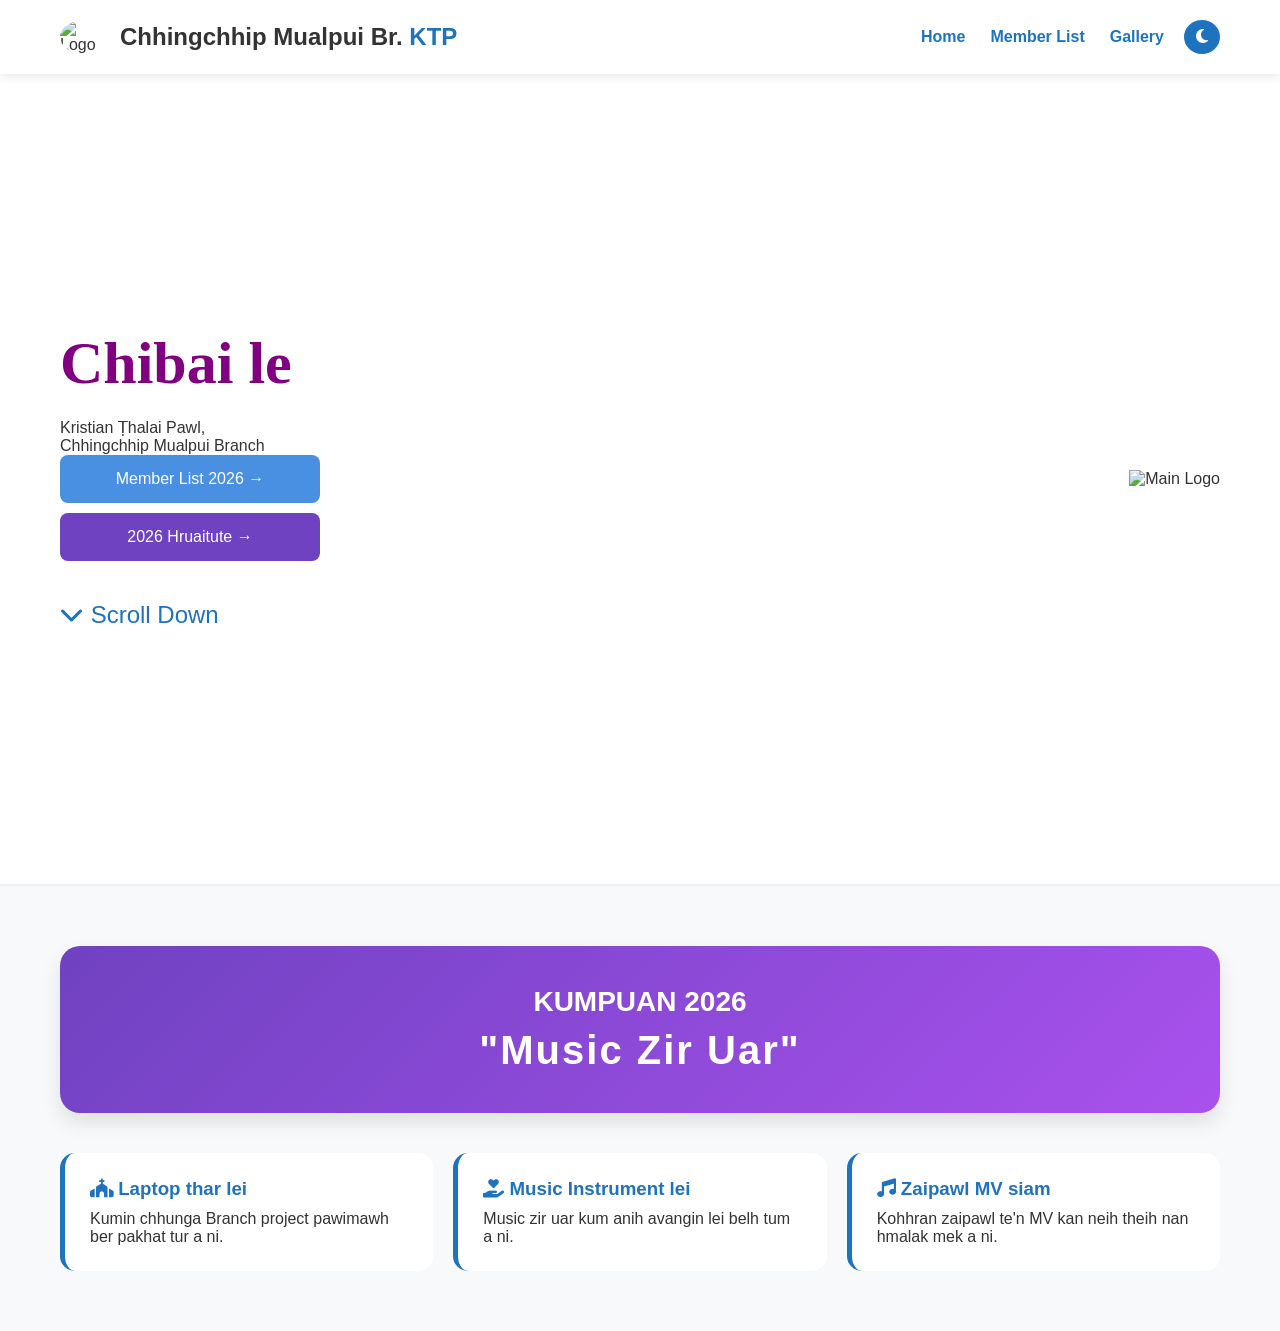
==== index.html @ 16b198ef "Update index.html" ====
<!DOCTYPE html>
<html lang="en">
<head>
    <meta charset="UTF-8">
    <meta name="viewport" content="width=device-width, initial-scale=1.0">
    <title>Chhingchhip Mualpui Br. KTP</title>
    <link rel="stylesheet" href="https://cdnjs.cloudflare.com/ajax/libs/font-awesome/6.5.0/css/all.min.css">
    <link rel="stylesheet" href="style.css">
</head>
<body data-theme="light">

<header>
    <div class="logo">
        <img src="https://i.pinimg.com/736x/c4/63/80/c46380515200eca4015ba39e78eebfa6.jpg" alt="Logo">
        <h2>Chhingchhip Mualpui Br. <span>KTP</span></h2>
    </div>
    <nav>
        <ul id="navLinks">
          
            <li><a onclick="showSection('home')">Home</a></li>
            <li><a onclick="showSection('member-page')">Member List</a></li>
            <li><a onclick="showSection('gallery-page')">Gallery</a></li>
        </ul>
        <button class="theme-toggle" onclick="toggleTheme()"><i id="themeIcon" class="fas fa-moon"></i></button>
    </nav>
</header>

<div id="home" class="section">
    <section class="hero">
        <div class="left-content">
            <h1 class="chibai">Chibai le</h1>
            <p>Kristian Ṭhalai Pawl,<br>Chhingchhip Mualpui Branch </p>
            <button class="btn" onclick="showSection('member-page')">Member List 2026 →</button>
            <button class="btn" style="background: #6f42c1;" onclick="showHruaitute()">2026 Hruaitute →</button>
            <div class="scroll-down"><i class="fas fa-chevron-down"></i> Scroll Down</div>
        </div>
        <div class="right-content">
            <img src="https://i.pinimg.com/736x/c4/63/80/c46380515200eca4015ba39e78eebfa6.jpg" alt="Main Logo" style="width: 350px;">
        </div>
    </section>

    <section class="extra-content">
        <div class="kumpuan-box">
            <h2 style="font-size: 28px; margin-bottom: 10px;">KUMPUAN 2026</h2>
            <h1 style="font-size: 40px; letter-spacing: 2px;">"Music Zir Uar"</h1>
        </div>
        <div class="project-grid">
            <div class="project-card"><h3><i class="fas fa-church"></i> Laptop thar lei</h3><p>Kumin chhunga Branch project pawimawh ber pakhat tur a ni.</p></div>
            <div class="project-card"><h3><i class="fas fa-hand-holding-heart"></i> Music Instrument lei</h3><p>Music zir uar kum anih avangin lei belh tum a ni.</p></div>
            <div class="project-card"><h3><i class="fas fa-music"></i> Zaipawl MV siam</h3><p>Kohhran zaipawl te'n MV kan neih theih nan hmalak mek a ni.</p></div>
        </div>
    </section>
</div>

<section id="member-page" class="container section hidden">
    <h2>Member List 2026</h2>
    <div class="progress-box">
        <div id="progressBar" class="progress-bar"></div>
        <div class="progress-text">Progression: <span id="memberCount">0</span> / 100 Members</div>
    </div>
    <div class="input-group">
        <input type="text" id="nameInput" placeholder="Member hming ziak rawh...">
        <select id="sectionInput">
            <option value="Mualpui Kawn">Mualpui kawn</option>
            <option value="Hmarveng">Hmarveng</option>
            <option value="Biak in Veng">Biak In Veng</option>
            <option value="Bangla">Bangla</option> 
        </select>
        <button class="add-btn" onclick="addMember()">Add Member</button>
    </div>
    <table>
        <thead>
            <tr><th>No.</th><th>Hming</th><th>Section</th><th>Action</th></tr>
        </thead>
        <tbody id="memberListTable"></tbody>
    </table>
</section>

<section id="gallery-page" class="container section hidden">
    <h2>Picture Gallery</h2>
    <br>
    <div style="background: var(--bg-color); padding: 20px; border-radius: 10px; border: 1px solid var(--border-color);">
        <p><b>Administrator Controls:</b></p><br>
        <div class="input-group">
            <input type="text" id="folderNameInput" placeholder="Folder hming thar siamna...">
            <button class="add-btn" onclick="createFolder()" style="background: #1e73be;">Create Folder</button>
        </div>
        <div class="input-group">
            <select id="uploadFolderSelect"></select>
            <input type="file" id="imageInput" accept="image/*">
            <button class="add-btn" onclick="uploadImage()">Upload Image</button>
        </div>
    </div>
    <div class="folder-list" id="folderTabs"></div>
    <div class="gallery-grid" id="galleryGrid"></div>
</section>

<div id="lightbox" onclick="this.style.display='none'"><img id="lightboxImg" src=""></div>

<script src="script.js"></script>
</body>
</html>
---- style.css ----
/* ===== BASE STYLES ===== */
:root {
    --bg-color: #f8f9fa;
    --text-color: #333;
    --header-bg: white;
    --card-bg: white;
    --border-color: #eee;
    --input-bg: white;
    --input-border: #ddd;
}

/* DARK MODE COLORS */
[data-theme="dark"] {
    --bg-color: #121212;
    --text-color: #e0e0e0;
    --header-bg: #1e1e1e;
    --card-bg: #1e1e1e;
    --border-color: #333;
    --input-bg: #2d2d2d;
    --input-border: #444;
}

* { margin:0; padding:0; box-sizing:border-box; font-family: 'Segoe UI', Arial, sans-serif; transition: background 0.3s, color 0.3s; }
body { background: var(--bg-color); color: var(--text-color); scroll-behavior: smooth; }

header { display:flex; justify-content:space-between; align-items:center; padding:20px 60px; background: var(--header-bg); box-shadow: 0 2px 10px rgba(0,0,0,0.1); position: sticky; top:0; z-index: 100; }
.logo { display:flex; align-items:center; }
.logo img { width:50px; margin-right:10px; border-radius: 50%; }
.logo span { color:#1e73be; font-weight: bold; }

nav { display: flex; align-items: center; gap: 20px; }
nav ul { list-style:none; display:flex; gap:25px; }
nav ul li a { text-decoration:none; color:#1e73be; font-weight:600; cursor: pointer; }

/* Dark Mode Button */
.theme-toggle { background: #1e73be; color: white; border: none; padding: 8px 12px; border-radius: 50%; cursor: pointer; font-size: 16px; }

/* ===== HERO SECTION ===== */
.hero { display:flex; justify-content:space-between; align-items:center; padding:60px; min-height: 90vh; background: var(--card-bg); }
.left-content { max-width:500px; }
.chibai { font-size:60px; font-family:cursive; color:purple; margin-bottom:20px; }
.btn { display:inline-block; width:260px; padding:15px; margin-bottom:10px; background:#4a90e2; color:white; border:none; border-radius:8px; cursor:pointer; font-size:16px; transition:0.3s; text-align: center; }
.btn:hover { background:#1e73be; transform: translateY(-2px); }

.scroll-down { margin-top: 30px; color: #1e73be; font-size: 24px; animation: bounce 2s infinite; }
@keyframes bounce { 0%, 20%, 50%, 80%, 100% {transform: translateY(0);} 40% {transform: translateY(-10px);} 60% {transform: translateY(-5px);} }

/* ===== KUMPUAN & PROJECT SECTION ===== */
.extra-content { padding: 60px; background: var(--bg-color); border-top: 2px solid var(--border-color); text-align: center; }
.kumpuan-box { background: linear-gradient(135deg, #6f42c1, #a951ed); color: white; padding: 40px; border-radius: 20px; margin-bottom: 40px; box-shadow: 0 10px 20px rgba(0,0,0,0.1); }
.project-grid { display: grid; grid-template-columns: repeat(auto-fit, minmax(280px, 1fr)); gap: 20px; margin-top: 30px; }
.project-card { background: var(--card-bg); padding: 25px; border-radius: 15px; border-left: 5px solid #1e73be; text-align: left; }
.project-card h3 { color: #1e73be; margin-bottom: 10px; }

/* ===== CONTAINER FOR LISTS ===== */
.container { max-width: 900px; margin: 40px auto; padding: 30px; background: var(--card-bg); border-radius: 15px; box-shadow: 0 5px 20px rgba(0,0,0,0.05); }

/* ===== GALLERY FOLDER & GRID ===== */
.folder-list { display: flex; gap: 10px; margin-bottom: 20px; flex-wrap: wrap; border-bottom: 2px solid var(--border-color); padding-bottom: 15px; }
.folder-tab { padding: 8px 16px; background: var(--input-bg); border-radius: 20px; cursor: pointer; font-size: 14px; font-weight: 600; color: var(--text-color); border: 1px solid var(--border-color); }
.folder-tab.active { background: #1e73be; color: white; border-color: #1e73be; }

.gallery-grid { display: grid; grid-template-columns: repeat(auto-fill, minmax(200px, 1fr)); gap: 15px; margin-top: 20px; }
.gallery-item { position: relative; height: 200px; border-radius: 10px; overflow: hidden; border: 2px solid var(--border-color); cursor: pointer; }
.gallery-item img { width: 100%; height: 100%; object-fit: cover; }
.del-img-btn { position: absolute; top: 5px; right: 5px; background: rgba(255,0,0,0.7); color: white; border: none; padding: 5px 8px; border-radius: 50%; cursor: pointer; z-index: 10; }

/* ===== LIGHTBOX ===== */
#lightbox { display: none; position: fixed; top: 0; left: 0; width: 100%; height: 100%; background: rgba(0,0,0,0.9); z-index: 1000; justify-content: center; align-items: center; }
#lightbox img { max-width: 90%; max-height: 90%; border-radius: 5px; border: 3px solid white; }

/* ===== MEMBER STYLES ===== */
.progress-box { margin: 20px 0; background: var(--input-bg); border-radius: 10px; height: 30px; position: relative; overflow: hidden; }
.progress-bar { background: linear-gradient(90deg, #4a90e2, #1e73be); height: 100%; width: 0%; transition: 0.5s; }
.progress-text { position: absolute; width: 100%; text-align: center; top: 5px; font-weight: bold; font-size: 14px; color: var(--text-color); }
.input-group { display: flex; gap: 10px; margin-bottom: 20px; flex-wrap: wrap; }
input, select { padding: 12px; border: 1px solid var(--input-border); border-radius: 5px; flex: 1; background: var(--input-bg); color: var(--text-color); }
.add-btn { background: #28a745; color: white; border: none; padding: 12px 25px; border-radius: 5px; cursor: pointer; font-weight: 600; }

table { width: 100%; border-collapse: collapse; margin-top: 10px; }
th, td { padding: 15px; text-align: left; border-bottom: 1px solid var(--border-color); }
th { background: var(--bg-color); color: #1e73be; }
.delete-btn { color: #dc3545; cursor: pointer; border: none; background: none; font-size: 18px; }
.hidden { display: none; }

@media(max-width:900px){ header { padding: 10px 20px; flex-direction: column; gap: 10px; } .hero { flex-direction:column; text-align:center; padding: 20px; } .input-group { flex-direction: column; } }
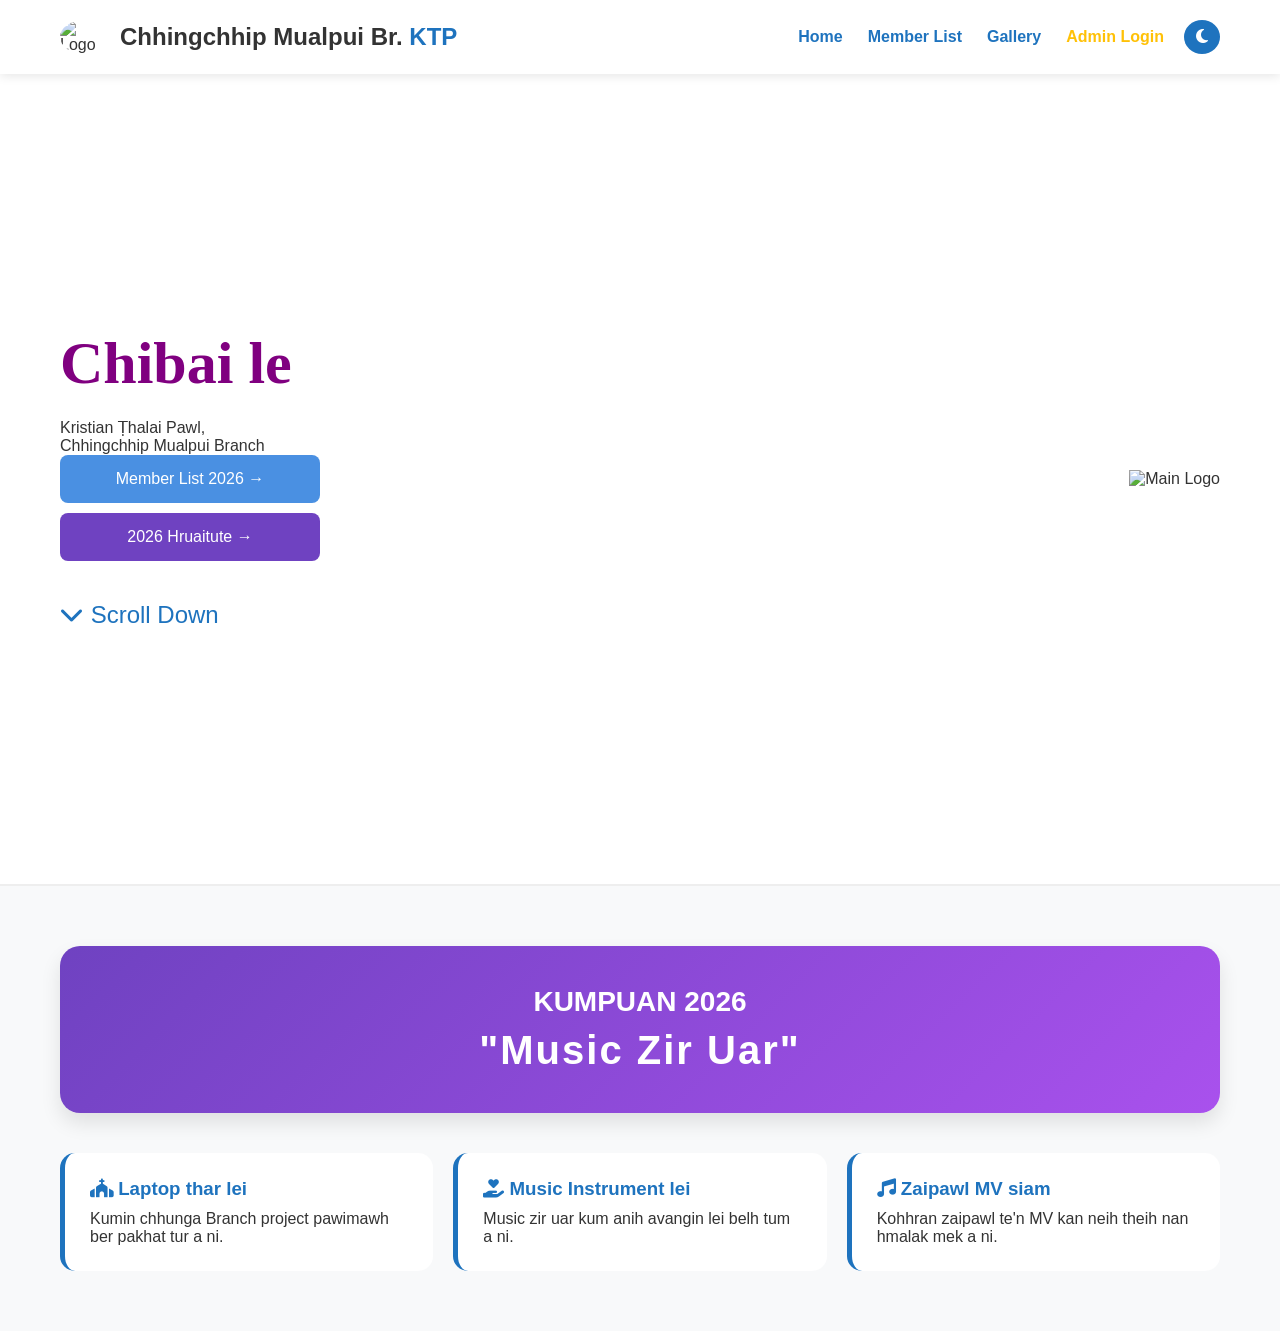
==== commit 3128aca2: "Add admin login section and improve navigation" ====
--- a/index.html
+++ b/index.html
@@ -16,14 +16,26 @@
     </div>
     <nav>
         <ul id="navLinks">
-          
-            <li><a onclick="showSection('home')">Home</a></li>
-            <li><a onclick="showSection('member-page')">Member List</a></li>
-            <li><a onclick="showSection('gallery-page')">Gallery</a></li>
+            <li><a style="cursor:pointer" onclick="showSection('home')">Home</a></li>
+            <li><a style="cursor:pointer" onclick="showSection('member-page')">Member List</a></li>
+            <li><a style="cursor:pointer" onclick="showSection('gallery-page')">Gallery</a></li>
+            <li><a style="cursor:pointer; color: #ffc107;" onclick="showSection('login-section')">Admin Login</a></li>
         </ul>
         <button class="theme-toggle" onclick="toggleTheme()"><i id="themeIcon" class="fas fa-moon"></i></button>
     </nav>
 </header>
+
+<div id="login-section" class="container section hidden">
+    <div style="max-width: 400px; margin: 50px auto; padding: 20px; border: 1px solid var(--border-color); border-radius: 10px; background: var(--card-bg);">
+        <h3>Admin Login</h3><br>
+        <div class="input-group">
+            <input type="email" id="loginEmail" placeholder="Email...">
+            <input type="password" id="loginPassword" placeholder="Password...">
+            <button class="add-btn" onclick="login()">Sign In</button>
+            <button class="admin-only" onclick="logout()" style="display:none; background: #dc3545; margin-top: 10px;">Sign Out</button>
+        </div>
+    </div>
+</div>
 
 <div id="home" class="section">
     <section class="hero">
@@ -35,10 +47,10 @@
             <div class="scroll-down"><i class="fas fa-chevron-down"></i> Scroll Down</div>
         </div>
         <div class="right-content">
-            <img src="https://i.pinimg.com/736x/c4/63/80/c46380515200eca4015ba39e78eebfa6.jpg" alt="Main Logo" style="width: 350px;">
+            <img src="https://i.pinimg.com/736x/c4/63/80/c46380515200eca4015ba39e78eebfa6.jpg" alt="Main Logo" style="width: 300px;">
         </div>
     </section>
-
+    
     <section class="extra-content">
         <div class="kumpuan-box">
             <h2 style="font-size: 28px; margin-bottom: 10px;">KUMPUAN 2026</h2>
@@ -58,7 +70,8 @@
         <div id="progressBar" class="progress-bar"></div>
         <div class="progress-text">Progression: <span id="memberCount">0</span> / 100 Members</div>
     </div>
-    <div class="input-group">
+
+    <div class="input-group admin-only" style="display:none;">
         <input type="text" id="nameInput" placeholder="Member hming ziak rawh...">
         <select id="sectionInput">
             <option value="Mualpui Kawn">Mualpui kawn</option>
@@ -68,35 +81,40 @@
         </select>
         <button class="add-btn" onclick="addMember()">Add Member</button>
     </div>
+
     <table>
         <thead>
-            <tr><th>No.</th><th>Hming</th><th>Section</th><th>Action</th></tr>
+            <tr><th>No.</th><th>Hming</th><th>Section</th><th class="admin-only" style="display:none;">Action</th></tr>
         </thead>
         <tbody id="memberListTable"></tbody>
     </table>
 </section>
 
+<!-- Member Page Table Header-ah 'Action' kha a awm sa a, a hnuai script hian a rawn thlak ang -->
+
+<!-- Gallery Page (He chin hi thlak rawh) -->
 <section id="gallery-page" class="container section hidden">
     <h2>Picture Gallery</h2>
-    <br>
-    <div style="background: var(--bg-color); padding: 20px; border-radius: 10px; border: 1px solid var(--border-color);">
-        <p><b>Administrator Controls:</b></p><br>
-        <div class="input-group">
-            <input type="text" id="folderNameInput" placeholder="Folder hming thar siamna...">
-            <button class="add-btn" onclick="createFolder()" style="background: #1e73be;">Create Folder</button>
+    
+    <!-- Admin Upload Form (Mahni duh Folder hming pekna) -->
+    <div class="admin-only" style="display:none; background: var(--card-bg); padding: 15px; border-radius: 10px; margin-bottom: 20px;">
+        <h4>Upload New Picture</h4><br>
+        <div style="margin-bottom: 10px;">
+            <input type="text" id="customCategoryInput" placeholder="Folder hming (e.g. Sport, Camping...)" style="padding: 8px; width: 100%; margin-bottom: 10px; border-radius: 5px; border: 1px solid #ccc;">
+            <input type="file" id="imageInput" accept="image/*">
         </div>
-        <div class="input-group">
-            <select id="uploadFolderSelect"></select>
-            <input type="file" id="imageInput" accept="image/*">
-            <button class="add-btn" onclick="uploadImage()">Upload Image</button>
-        </div>
+        <button class="add-btn" onclick="uploadImage()">Upload to Gallery</button>
+        <p id="uploadStatus" style="font-size: 12px; margin-top: 5px; color: #28a745;"></p>
     </div>
-    <div class="folder-list" id="folderTabs"></div>
+
+    <!-- Folders (Filter buttons lo lanna tur) -->
+    <div id="folderFilters" style="margin-bottom: 20px; display: flex; flex-wrap: wrap; gap: 10px;">
+        <!-- Button ho hi script-in a rawn siam chawp ang -->
+    </div>
+
     <div class="gallery-grid" id="galleryGrid"></div>
 </section>
 
-<div id="lightbox" onclick="this.style.display='none'"><img id="lightboxImg" src=""></div>
-
-<script src="script.js"></script>
+<script type="module" src="script.js"></script>
 </body>
 </html>
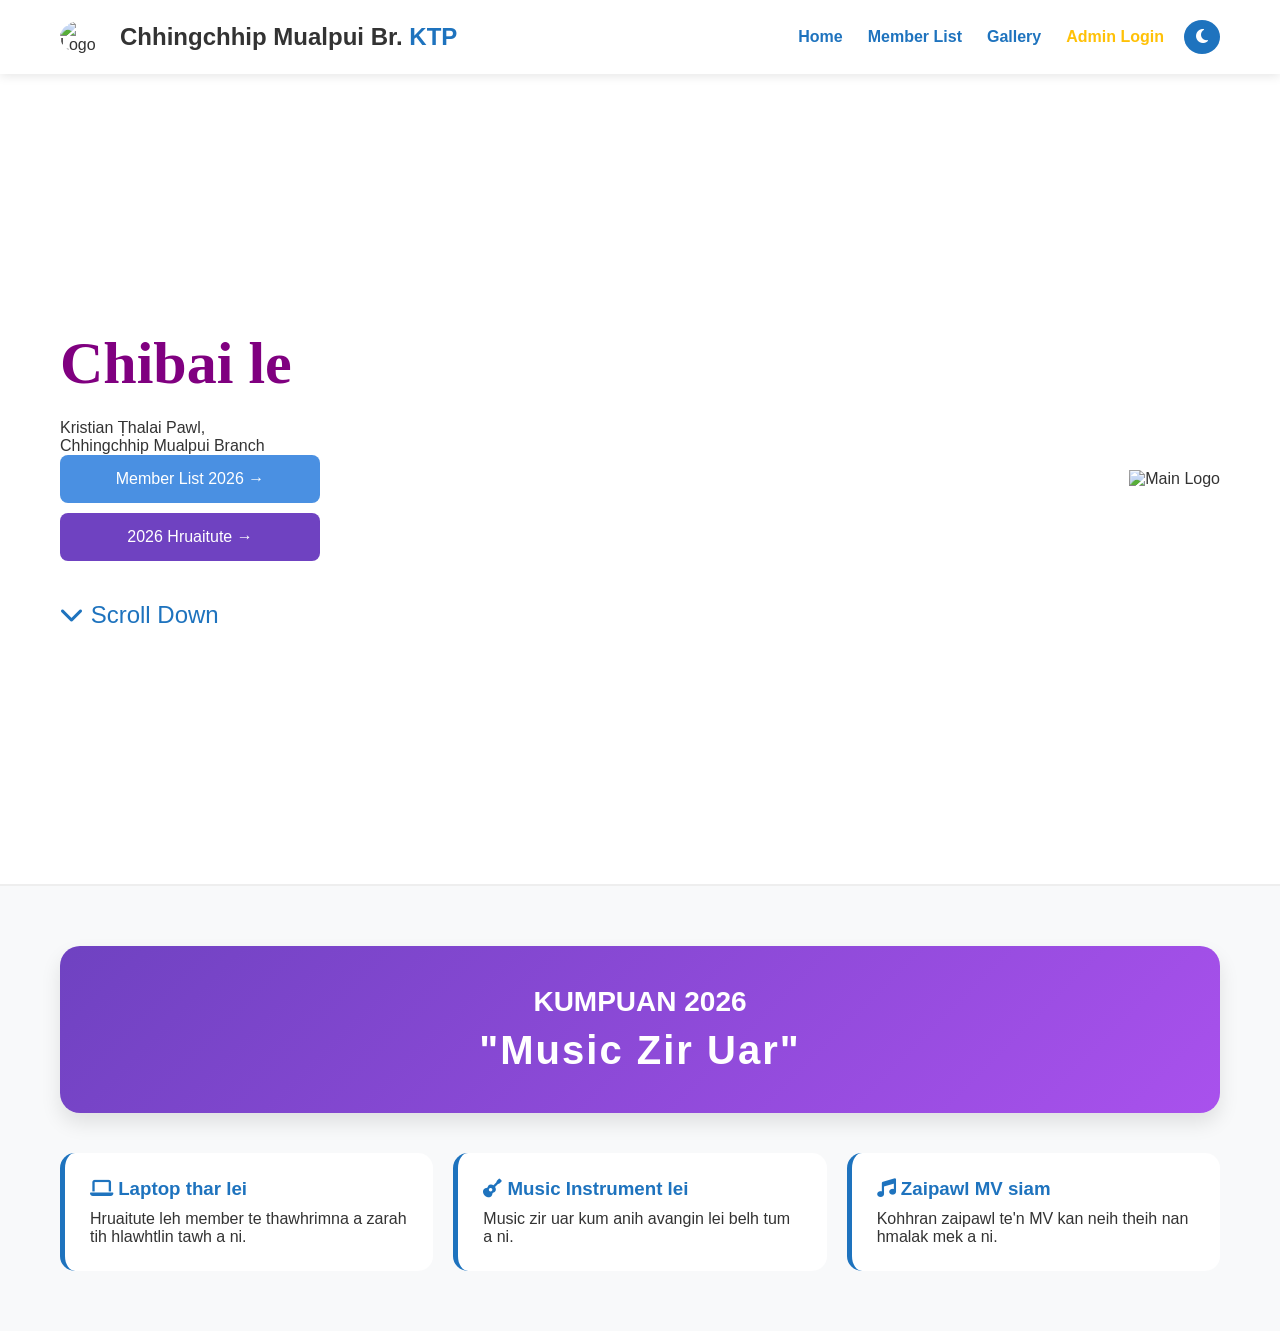
==== commit 36811558: "Fix HTML structure and update member section" ====
--- a/index.html
+++ b/index.html
@@ -57,8 +57,8 @@
             <h1 style="font-size: 40px; letter-spacing: 2px;">"Music Zir Uar"</h1>
         </div>
         <div class="project-grid">
-            <div class="project-card"><h3><i class="fas fa-church"></i> Laptop thar lei</h3><p>Kumin chhunga Branch project pawimawh ber pakhat tur a ni.</p></div>
-            <div class="project-card"><h3><i class="fas fa-hand-holding-heart"></i> Music Instrument lei</h3><p>Music zir uar kum anih avangin lei belh tum a ni.</p></div>
+            <div class="project-card"><h3><i class="fas fa-laptop"></i> Laptop thar lei</h3><p>Hruaitute leh member te thawhrimna a zarah tih hlawhtlin tawh a ni.</p></div>
+            <div class="project-card"><h3><i class="fas fa-guitar"></i> Music Instrument lei</h3><p>Music zir uar kum anih avangin lei belh tum a ni.</p></div>
             <div class="project-card"><h3><i class="fas fa-music"></i> Zaipawl MV siam</h3><p>Kohhran zaipawl te'n MV kan neih theih nan hmalak mek a ni.</p></div>
         </div>
     </section>
@@ -68,35 +68,52 @@
     <h2>Member List 2026</h2>
     <div class="progress-box">
         <div id="progressBar" class="progress-bar"></div>
-        <div class="progress-text">Progression: <span id="memberCount">0</span> / 100 Members</div>
+        <div class="progress-text">Progression: <span id="memberCount">0</span> Members</div>
     </div>
 
-    <div class="input-group admin-only" style="display:none;">
-        <input type="text" id="nameInput" placeholder="Member hming ziak rawh...">
+    <!-- Admin Member Add-na Form (Group Thlanna Telin) -->
+    <div class="input-group admin-only" style="display:none; margin-bottom: 20px;">
+        <input type="text" id="nameInput" placeholder="Member hming ziak lut rawh...">
         <select id="sectionInput">
             <option value="Mualpui Kawn">Mualpui kawn</option>
             <option value="Hmarveng">Hmarveng</option>
             <option value="Biak in Veng">Biak In Veng</option>
-            <option value="Bangla">Bangla</option> 
+            <option value="Bangla">Bangla Veng</option> 
+        </select>
+        <!-- Group thlanna dah belh a ni -->
+        <select id="groupInput">
+            <option value="Khawngaihna Group">Khawngaihna Group</option>
+            <option value="Hmangaihna Group">Hmangaihna Group</option>
+            <option value="Remna Group">Remna Group</option>
         </select>
         <button class="add-btn" onclick="addMember()">Add Member</button>
     </div>
 
+    <!-- Group Filter Buttons (Group hrang hrang thliar hranna) -->
+    <div id="groupFilters" style="margin-bottom: 15px; display: flex; flex-wrap: wrap; gap: 10px;">
+        <button class="btn" onclick="setGroupFilter('All')" style="font-size: 13px; padding: 6px 14px;">All Groups</button>
+        <button class="btn" onclick="setGroupFilter('Khawngaihna Group')" style="font-size: 13px; padding: 6px 14px;">Khawngaihna</button>
+        <button class="btn" onclick="setGroupFilter('Hmangaihna Group')" style="font-size: 13px; padding: 6px 14px;">Hmangaihna</button>
+        <button class="btn" onclick="setGroupFilter('Remna Group')" style="font-size: 13px; padding: 6px 14px;">Remna</button>
+    </div>
+
     <table>
         <thead>
-            <tr><th>No.</th><th>Hming</th><th>Section</th><th class="admin-only" style="display:none;">Action</th></tr>
+            <tr>
+                <th>No.</th>
+                <th>Hming</th>
+                <th>Section</th>
+                <th>Group</th>
+                <th>Action</th>
+            </tr>
         </thead>
         <tbody id="memberListTable"></tbody>
     </table>
 </section>
 
-<!-- Member Page Table Header-ah 'Action' kha a awm sa a, a hnuai script hian a rawn thlak ang -->
-
-<!-- Gallery Page (He chin hi thlak rawh) -->
 <section id="gallery-page" class="container section hidden">
     <h2>Picture Gallery</h2>
     
-    <!-- Admin Upload Form (Mahni duh Folder hming pekna) -->
     <div class="admin-only" style="display:none; background: var(--card-bg); padding: 15px; border-radius: 10px; margin-bottom: 20px;">
         <h4>Upload New Picture</h4><br>
         <div style="margin-bottom: 10px;">
@@ -107,11 +124,7 @@
         <p id="uploadStatus" style="font-size: 12px; margin-top: 5px; color: #28a745;"></p>
     </div>
 
-    <!-- Folders (Filter buttons lo lanna tur) -->
-    <div id="folderFilters" style="margin-bottom: 20px; display: flex; flex-wrap: wrap; gap: 10px;">
-        <!-- Button ho hi script-in a rawn siam chawp ang -->
-    </div>
-
+    <div id="folderFilters" style="margin-bottom: 20px; display: flex; flex-wrap: wrap; gap: 10px;"></div>
     <div class="gallery-grid" id="galleryGrid"></div>
 </section>
 
--- a/style.css
+++ b/style.css
@@ -20,67 +20,337 @@
     --input-border: #444;
 }
 
-* { margin:0; padding:0; box-sizing:border-box; font-family: 'Segoe UI', Arial, sans-serif; transition: background 0.3s, color 0.3s; }
-body { background: var(--bg-color); color: var(--text-color); scroll-behavior: smooth; }
-
-header { display:flex; justify-content:space-between; align-items:center; padding:20px 60px; background: var(--header-bg); box-shadow: 0 2px 10px rgba(0,0,0,0.1); position: sticky; top:0; z-index: 100; }
-.logo { display:flex; align-items:center; }
-.logo img { width:50px; margin-right:10px; border-radius: 50%; }
-.logo span { color:#1e73be; font-weight: bold; }
+* { 
+    margin: 0; 
+    padding: 0; 
+    box-sizing: border-box; 
+    font-family: 'Segoe UI', Arial, sans-serif; 
+    transition: background 0.3s, color 0.3s; 
+}
+
+body { 
+    background: var(--bg-color); 
+    color: var(--text-color); 
+    scroll-behavior: smooth; 
+}
+
+/* ===== HEADER & NAVIGATION ===== */
+header { 
+    display: flex; 
+    justify-content: space-between; 
+    align-items: center; 
+    padding: 20px 60px; 
+    background: var(--header-bg); 
+    box-shadow: 0 2px 10px rgba(0,0,0,0.1); 
+    position: sticky; 
+    top: 0; 
+    z-index: 100; 
+}
+
+.logo { display: flex; align-items: center; }
+.logo img { width: 50px; margin-right: 10px; border-radius: 50%; }
+.logo span { color: #1e73be; font-weight: bold; }
 
 nav { display: flex; align-items: center; gap: 20px; }
-nav ul { list-style:none; display:flex; gap:25px; }
-nav ul li a { text-decoration:none; color:#1e73be; font-weight:600; cursor: pointer; }
-
-/* Dark Mode Button */
-.theme-toggle { background: #1e73be; color: white; border: none; padding: 8px 12px; border-radius: 50%; cursor: pointer; font-size: 16px; }
+nav ul { list-style: none; display: flex; gap: 25px; }
+nav ul li a { text-decoration: none; color: #1e73be; font-weight: 600; cursor: pointer; }
+
+.theme-toggle { 
+    background: #1e73be; 
+    color: white; 
+    border: none; 
+    padding: 8px 12px; 
+    border-radius: 50%; 
+    cursor: pointer; 
+    font-size: 16px; 
+}
 
 /* ===== HERO SECTION ===== */
-.hero { display:flex; justify-content:space-between; align-items:center; padding:60px; min-height: 90vh; background: var(--card-bg); }
-.left-content { max-width:500px; }
-.chibai { font-size:60px; font-family:cursive; color:purple; margin-bottom:20px; }
-.btn { display:inline-block; width:260px; padding:15px; margin-bottom:10px; background:#4a90e2; color:white; border:none; border-radius:8px; cursor:pointer; font-size:16px; transition:0.3s; text-align: center; }
-.btn:hover { background:#1e73be; transform: translateY(-2px); }
-
-.scroll-down { margin-top: 30px; color: #1e73be; font-size: 24px; animation: bounce 2s infinite; }
-@keyframes bounce { 0%, 20%, 50%, 80%, 100% {transform: translateY(0);} 40% {transform: translateY(-10px);} 60% {transform: translateY(-5px);} }
+.hero { 
+    display: flex; 
+    justify-content: space-between; 
+    align-items: center; 
+    padding: 60px; 
+    min-height: 90vh; 
+    background: var(--card-bg); 
+}
+
+.left-content { max-width: 500px; }
+
+.chibai { 
+    font-size: 60px; 
+    font-family: cursive; 
+    color: purple; 
+    margin-bottom: 20px; 
+}
+
+.btn { 
+    display: inline-block; 
+    width: 260px; 
+    padding: 15px; 
+    margin-bottom: 10px; 
+    background: #4a90e2; 
+    color: white; 
+    border: none; 
+    border-radius: 8px; 
+    cursor: pointer; 
+    font-size: 16px; 
+    transition: 0.3s; 
+    text-align: center; 
+}
+
+.btn:hover { 
+    background: #1e73be; 
+    transform: translateY(-2px); 
+}
+
+.scroll-down { 
+    margin-top: 30px; 
+    color: #1e73be; 
+    font-size: 24px; 
+    animation: bounce 2s infinite; 
+}
+
+@keyframes bounce { 
+    0%, 20%, 50%, 80%, 100% { transform: translateY(0); } 
+    40% { transform: translateY(-10px); } 
+    60% { transform: translateY(-5px); } 
+}
 
 /* ===== KUMPUAN & PROJECT SECTION ===== */
-.extra-content { padding: 60px; background: var(--bg-color); border-top: 2px solid var(--border-color); text-align: center; }
-.kumpuan-box { background: linear-gradient(135deg, #6f42c1, #a951ed); color: white; padding: 40px; border-radius: 20px; margin-bottom: 40px; box-shadow: 0 10px 20px rgba(0,0,0,0.1); }
-.project-grid { display: grid; grid-template-columns: repeat(auto-fit, minmax(280px, 1fr)); gap: 20px; margin-top: 30px; }
-.project-card { background: var(--card-bg); padding: 25px; border-radius: 15px; border-left: 5px solid #1e73be; text-align: left; }
+.extra-content { 
+    padding: 60px; 
+    background: var(--bg-color); 
+    border-top: 2px solid var(--border-color); 
+    text-align: center; 
+}
+
+.kumpuan-box { 
+    background: linear-gradient(135deg, #6f42c1, #a951ed); 
+    color: white; 
+    padding: 40px; 
+    border-radius: 20px; 
+    margin-bottom: 40px; 
+    box-shadow: 0 10px 20px rgba(0,0,0,0.1); 
+}
+
+.project-grid { 
+    display: grid; 
+    grid-template-columns: repeat(auto-fit, minmax(280px, 1fr)); 
+    gap: 20px; 
+    margin-top: 30px; 
+}
+
+.project-card { 
+    background: var(--card-bg); 
+    padding: 25px; 
+    border-radius: 15px; 
+    border-left: 5px solid #1e73be; 
+    text-align: left; 
+}
+
 .project-card h3 { color: #1e73be; margin-bottom: 10px; }
 
-/* ===== CONTAINER FOR LISTS ===== */
-.container { max-width: 900px; margin: 40px auto; padding: 30px; background: var(--card-bg); border-radius: 15px; box-shadow: 0 5px 20px rgba(0,0,0,0.05); }
-
-/* ===== GALLERY FOLDER & GRID ===== */
-.folder-list { display: flex; gap: 10px; margin-bottom: 20px; flex-wrap: wrap; border-bottom: 2px solid var(--border-color); padding-bottom: 15px; }
-.folder-tab { padding: 8px 16px; background: var(--input-bg); border-radius: 20px; cursor: pointer; font-size: 14px; font-weight: 600; color: var(--text-color); border: 1px solid var(--border-color); }
-.folder-tab.active { background: #1e73be; color: white; border-color: #1e73be; }
-
-.gallery-grid { display: grid; grid-template-columns: repeat(auto-fill, minmax(200px, 1fr)); gap: 15px; margin-top: 20px; }
-.gallery-item { position: relative; height: 200px; border-radius: 10px; overflow: hidden; border: 2px solid var(--border-color); cursor: pointer; }
+/* ===== GENERAL CONTAINER ===== */
+.container { 
+    max-width: 900px; 
+    margin: 40px auto; 
+    padding: 30px; 
+    background: var(--card-bg); 
+    border-radius: 15px; 
+    box-shadow: 0 5px 20px rgba(0,0,0,0.05); 
+}
+
+/* ===== ADMIN LOGIN SECTION (BELH THAR) ===== */
+#login-section h3 {
+    text-align: center;
+    color: #1e73be;
+    font-size: 24px;
+}
+
+#login-section .input-group {
+    flex-direction: column;
+    gap: 15px;
+}
+
+#login-section input {
+    width: 100%;
+}
+
+/* ===== GALLERY SECTION ===== */
+.folder-list { 
+    display: flex; 
+    gap: 10px; 
+    margin-bottom: 20px; 
+    flex-wrap: wrap; 
+    border-bottom: 2px solid var(--border-color); 
+    padding-bottom: 15px; 
+}
+
+.folder-tab { 
+    padding: 8px 16px; 
+    background: var(--input-bg); 
+    border-radius: 20px; 
+    cursor: pointer; 
+    font-size: 14px; 
+    font-weight: 600; 
+    color: var(--text-color); 
+    border: 1px solid var(--border-color); 
+}
+
+.folder-tab.active { 
+    background: #1e73be; 
+    color: white; 
+    border-color: #1e73be; 
+}
+
+.gallery-grid { 
+    display: grid; 
+    grid-template-columns: repeat(auto-fill, minmax(200px, 1fr)); 
+    gap: 15px; 
+    margin-top: 20px; 
+}
+
+.gallery-item { 
+    position: relative; 
+    height: 200px; 
+    border-radius: 10px; 
+    overflow: hidden; 
+    border: 2px solid var(--border-color); 
+    cursor: pointer; 
+}
+
 .gallery-item img { width: 100%; height: 100%; object-fit: cover; }
-.del-img-btn { position: absolute; top: 5px; right: 5px; background: rgba(255,0,0,0.7); color: white; border: none; padding: 5px 8px; border-radius: 50%; cursor: pointer; z-index: 10; }
+
+.del-img-btn { 
+    position: absolute; 
+    top: 5px; 
+    right: 5px; 
+    background: rgba(255,0,0,0.7); 
+    color: white; 
+    border: none; 
+    padding: 5px 8px; 
+    border-radius: 50%; 
+    cursor: pointer; 
+    z-index: 10; 
+}
 
 /* ===== LIGHTBOX ===== */
-#lightbox { display: none; position: fixed; top: 0; left: 0; width: 100%; height: 100%; background: rgba(0,0,0,0.9); z-index: 1000; justify-content: center; align-items: center; }
-#lightbox img { max-width: 90%; max-height: 90%; border-radius: 5px; border: 3px solid white; }
-
-/* ===== MEMBER STYLES ===== */
-.progress-box { margin: 20px 0; background: var(--input-bg); border-radius: 10px; height: 30px; position: relative; overflow: hidden; }
-.progress-bar { background: linear-gradient(90deg, #4a90e2, #1e73be); height: 100%; width: 0%; transition: 0.5s; }
-.progress-text { position: absolute; width: 100%; text-align: center; top: 5px; font-weight: bold; font-size: 14px; color: var(--text-color); }
-.input-group { display: flex; gap: 10px; margin-bottom: 20px; flex-wrap: wrap; }
-input, select { padding: 12px; border: 1px solid var(--input-border); border-radius: 5px; flex: 1; background: var(--input-bg); color: var(--text-color); }
-.add-btn { background: #28a745; color: white; border: none; padding: 12px 25px; border-radius: 5px; cursor: pointer; font-weight: 600; }
-
-table { width: 100%; border-collapse: collapse; margin-top: 10px; }
-th, td { padding: 15px; text-align: left; border-bottom: 1px solid var(--border-color); }
-th { background: var(--bg-color); color: #1e73be; }
-.delete-btn { color: #dc3545; cursor: pointer; border: none; background: none; font-size: 18px; }
+#lightbox { 
+    display: none; 
+    position: fixed; 
+    top: 0; 
+    left: 0; 
+    width: 100%; 
+    height: 100%; 
+    background: rgba(0,0,0,0.9); 
+    z-index: 1000; 
+    justify-content: center; 
+    align-items: center; 
+}
+
+#lightbox img { 
+    max-width: 90%; 
+    max-height: 90%; 
+    border-radius: 5px; 
+    border: 3px solid white; 
+}
+
+/* ===== MEMBER LIST & PROGRESS ===== */
+.progress-box { 
+    margin: 20px 0; 
+    background: var(--input-bg); 
+    border-radius: 10px; 
+    height: 30px; 
+    position: relative; 
+    overflow: hidden; 
+}
+
+.progress-bar { 
+    background: linear-gradient(90deg, #4a90e2, #1e73be); 
+    height: 100%; 
+    width: 0%; 
+    transition: 0.5s; 
+}
+
+.progress-text { 
+    position: absolute; 
+    width: 100%; 
+    text-align: center; 
+    top: 5px; 
+    font-weight: bold; 
+    font-size: 14px; 
+    color: var(--text-color); 
+}
+
+.input-group { 
+    display: flex; 
+    gap: 10px; 
+    margin-bottom: 20px; 
+    flex-wrap: wrap; 
+}
+
+input, select { 
+    padding: 12px; 
+    border: 1px solid var(--input-border); 
+    border-radius: 5px; 
+    flex: 1; 
+    background: var(--input-bg); 
+    color: var(--text-color); 
+}
+
+.add-btn { 
+    background: #28a745; 
+    color: white; 
+    border: none; 
+    padding: 12px 25px; 
+    border-radius: 5px; 
+    cursor: pointer; 
+    font-weight: 600; 
+}
+
+/* ===== TABLE STYLES ===== */
+table { 
+    width: 100%; 
+    border-collapse: collapse; 
+    margin-top: 10px; 
+}
+
+th, td { 
+    padding: 15px; 
+    text-align: left; 
+    border-bottom: 1px solid var(--border-color); 
+}
+
+th { 
+    background: var(--bg-color); 
+    color: #1e73be; 
+}
+
+.delete-btn { 
+    color: #dc3545; 
+    cursor: pointer; 
+    border: none; 
+    background: none; 
+    font-size: 18px; 
+}
+
+/* ===== UTILITIES ===== */
 .hidden { display: none; }
 
-@media(max-width:900px){ header { padding: 10px 20px; flex-direction: column; gap: 10px; } .hero { flex-direction:column; text-align:center; padding: 20px; } .input-group { flex-direction: column; } }
+/* ===== RESPONSIVE DESIGN ===== */
+@media(max-width:900px){ 
+    header { 
+        padding: 10px 20px; 
+        flex-direction: column; 
+        gap: 10px; 
+    } 
+    .hero { 
+        flex-direction: column; 
+        text-align: center; 
+        padding: 20px; 
+    } 
+    .input-group { 
+        flex-direction: column; 
+    } 
+}
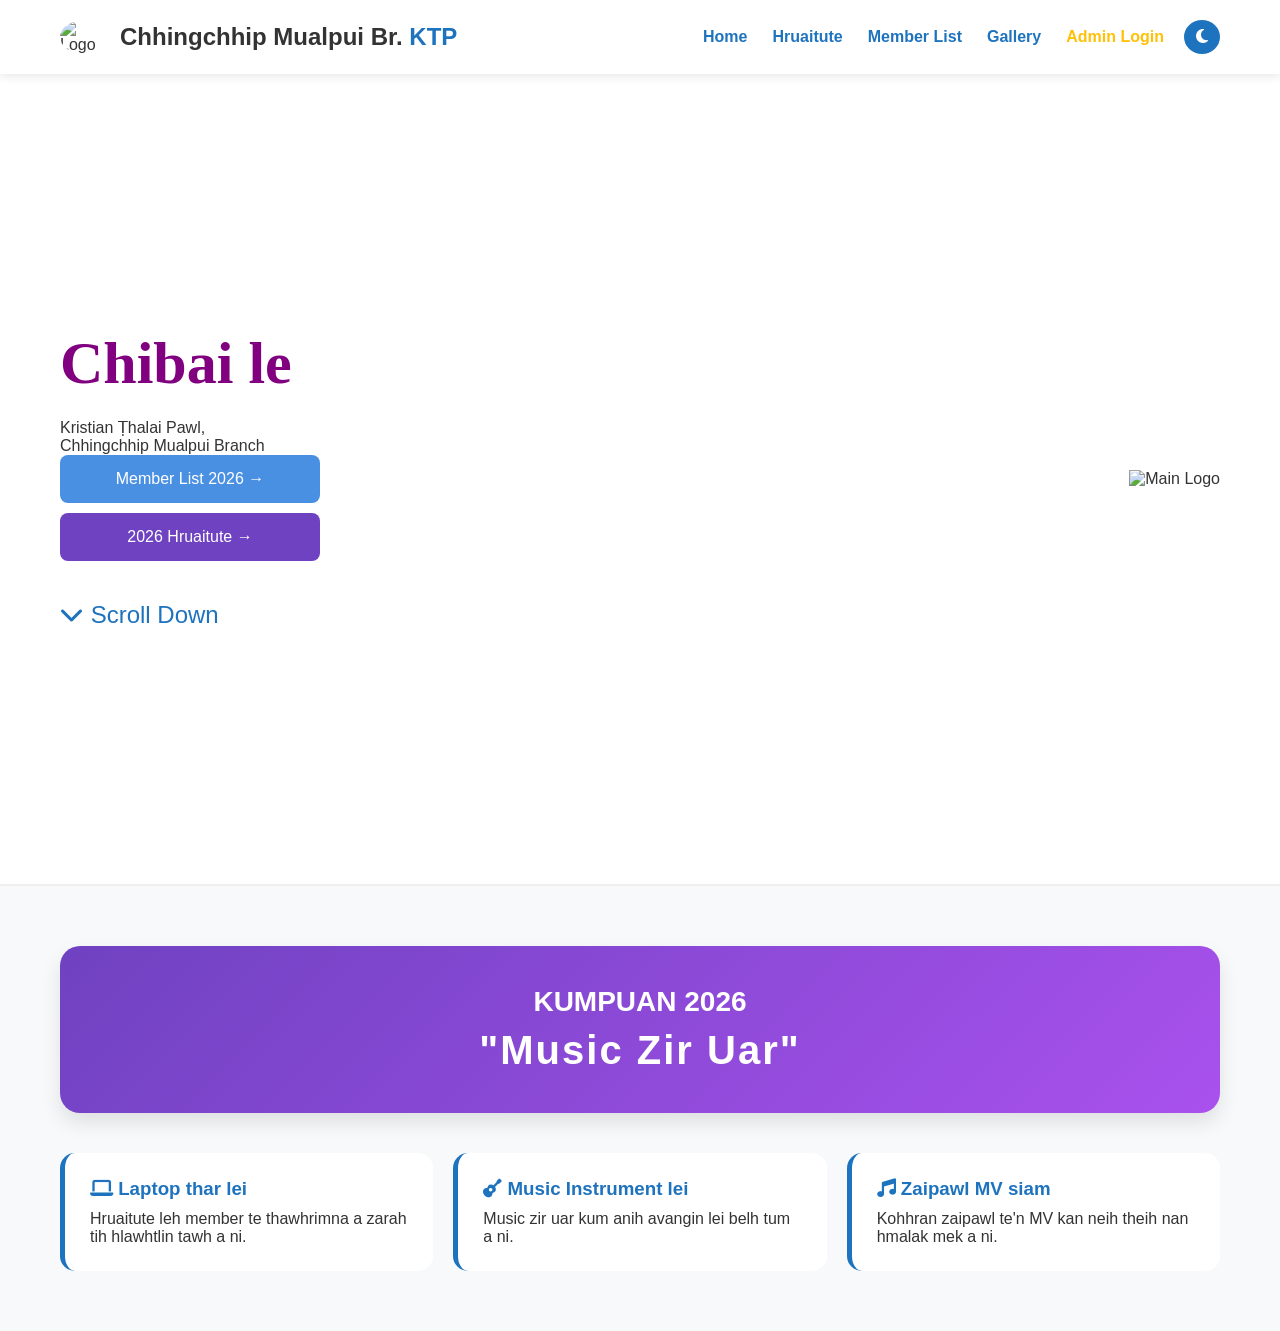
==== commit c97d3239: "Update index.html" ====
--- a/index.html
+++ b/index.html
@@ -17,6 +17,7 @@
     <nav>
         <ul id="navLinks">
             <li><a style="cursor:pointer" onclick="showSection('home')">Home</a></li>
+            <li><a style="cursor:pointer" onclick="showSection('hruaitute-page')">Hruaitute</a></li>
             <li><a style="cursor:pointer" onclick="showSection('member-page')">Member List</a></li>
             <li><a style="cursor:pointer" onclick="showSection('gallery-page')">Gallery</a></li>
             <li><a style="cursor:pointer; color: #ffc107;" onclick="showSection('login-section')">Admin Login</a></li>
@@ -43,7 +44,7 @@
             <h1 class="chibai">Chibai le</h1>
             <p>Kristian Ṭhalai Pawl,<br>Chhingchhip Mualpui Branch </p>
             <button class="btn" onclick="showSection('member-page')">Member List 2026 →</button>
-            <button class="btn" style="background: #6f42c1;" onclick="showHruaitute()">2026 Hruaitute →</button>
+            <button class="btn" style="background: #6f42c1;" onclick="showSection('hruaitute-page')">2026 Hruaitute →</button>
             <div class="scroll-down"><i class="fas fa-chevron-down"></i> Scroll Down</div>
         </div>
         <div class="right-content">
@@ -64,6 +65,73 @@
     </section>
 </div>
 
+<!-- ================= HRUAITUTE SECTION THAR ================= -->
+<section id="hruaitute-page" class="container section hidden">
+    <h2>2026 Branch Hruaitute</h2>
+    
+    <!-- Admin Manage Form (Hruaitute upload leh change zung zungna) -->
+    <div class="admin-only" style="display:none; background: var(--card-bg); padding: 20px; border-radius: 10px; margin-bottom: 30px; border: 1px solid var(--border-color);">
+        <h4><i class="fas fa-user-cog"></i> Hruaitu Thar Add / Update</h4><br>
+        <div style="display: flex; flex-direction: column; gap: 10px;">
+            <input type="text" id="hruaituName" placeholder="Hruaitu Hming (e.g. H.Lalrinkima)..." style="padding: 12px; border-radius: 5px; border: 1px solid var(--input-border); background: var(--input-bg); color: var(--text-color); width:100%;">
+            <select id="hruaituRole" style="padding: 12px; border-radius: 5px; border: 1px solid var(--input-border); background: var(--input-bg); color: var(--text-color); width:100%;">
+                <option value="Leader">Leader</option>
+                <option value="Asst. Leader">Asst. Leader</option>
+                <option value="Secretary">Secretary</option>
+                <option value="Asst. Secretary">Asst. Secretary</option>
+                <option value="Treasurer">Treasurer</option>
+                <option value="Fin. Secretary">Fin. Secretary</option>
+            </select>
+            <div style="margin: 5px 0;">
+                <label style="font-size: 13px; display:block; margin-bottom:5px;">Hruaitu Thlalak:</label>
+                <input type="file" id="hruaituImage" accept="image/*">
+            </div>
+            <button class="add-btn" onclick="saveHruaitu()">Save / Update Hruaitu</button>
+            <p id="hruaituStatus" style="font-size: 12px; color: #28a745; margin:0;"></p>
+        </div>
+    </div>
+
+    <!-- Hruaitute lo lanna grid -->
+    <div id="hruaituteGrid" style="display: grid; grid-template-columns: repeat(auto-fit, minmax(220px, 1fr)); gap: 20px; margin-top: 20px;">
+        <!-- JS hmangin a rawn in-load dâwn nia -->
+    </div>
+
+    <br><hr style="border: 0; border-top: 1px solid var(--border-color); margin: 40px 0;"><br>
+
+    <!-- ================= BRANCH COMMITTEE SECTION ================= -->
+    <h2>Branch Committee Members 2026</h2>
+
+    <!-- Admin Committee Add Input Form (Heta Form Layout hi hlawhtling turin kan thlak thar e) -->
+    <div class="admin-only" style="display:none; background: var(--card-bg); padding: 20px; border-radius: 10px; margin-bottom: 20px; border: 1px solid var(--border-color);">
+        <h4><i class="fas fa-user-plus"></i> Committee Member Thar Belhna</h4><br>
+        <div style="display: flex; flex-direction: column; gap: 10px;">
+            <input type="text" id="comNameInput" placeholder="Committee member hming ziak rawh..." style="padding: 12px; border-radius: 5px; border: 1px solid var(--input-border); background: var(--input-bg); color: var(--text-color); width:100%;">
+            <select id="comGroupInput" style="padding: 12px; border-radius: 5px; border: 1px solid var(--input-border); background: var(--input-bg); color: var(--text-color); width:100%;">
+                <option value="Khawngaihna Group">Khawngaihna Group</option>
+                <option value="Hmangaihna Group">Hmangaihna Group</option>
+                <option value="Remna Group">Remna Group</option>
+                <option value="Group Neilo">Group Neilo</option>
+            </select>
+            <button class="add-btn" onclick="addCommittee()">Add Committee</button>
+        </div>
+    </div>
+
+    <!-- Committee Member Table List -->
+    <table>
+        <thead>
+            <tr>
+                <th>No.</th>
+                <th>Hming</th>
+                <th>Group</th>
+                <th class="admin-only" style="display:none;">Action</th>
+            </tr>
+        </thead>
+        <tbody id="committeeListTable">
+            <!-- JS hmangin data a lo lut ang -->
+        </tbody>
+    </table>
+</section>
+
 <section id="member-page" class="container section hidden">
     <h2>Member List 2026</h2>
     <div class="progress-box">
@@ -71,7 +139,6 @@
         <div class="progress-text">Progression: <span id="memberCount">0</span> Members</div>
     </div>
 
-    <!-- Admin Member Add-na Form (Group Thlanna Telin) -->
     <div class="input-group admin-only" style="display:none; margin-bottom: 20px;">
         <input type="text" id="nameInput" placeholder="Member hming ziak lut rawh...">
         <select id="sectionInput">
@@ -79,8 +146,11 @@
             <option value="Hmarveng">Hmarveng</option>
             <option value="Biak in Veng">Biak In Veng</option>
             <option value="Bangla">Bangla Veng</option> 
+            <option value="Bangla">Mainroad Veng</option> 
+            <option value="Bangla">PWD Road</option>
+            <option value="Bangla">Salem Veng</option>  
+            <option value="Bangla">Leitan</option> 
         </select>
-        <!-- Group thlanna dah belh a ni -->
         <select id="groupInput">
             <option value="Khawngaihna Group">Khawngaihna Group</option>
             <option value="Hmangaihna Group">Hmangaihna Group</option>
@@ -89,7 +159,6 @@
         <button class="add-btn" onclick="addMember()">Add Member</button>
     </div>
 
-    <!-- Group Filter Buttons (Group hrang hrang thliar hranna) -->
     <div id="groupFilters" style="margin-bottom: 15px; display: flex; flex-wrap: wrap; gap: 10px;">
         <button class="btn" onclick="setGroupFilter('All')" style="font-size: 13px; padding: 6px 14px;">All Groups</button>
         <button class="btn" onclick="setGroupFilter('Khawngaihna Group')" style="font-size: 13px; padding: 6px 14px;">Khawngaihna</button>
@@ -104,7 +173,7 @@
                 <th>Hming</th>
                 <th>Section</th>
                 <th>Group</th>
-                <th>Action</th>
+                <th class="admin-only" style="display:none;">Action</th>
             </tr>
         </thead>
         <tbody id="memberListTable"></tbody>
